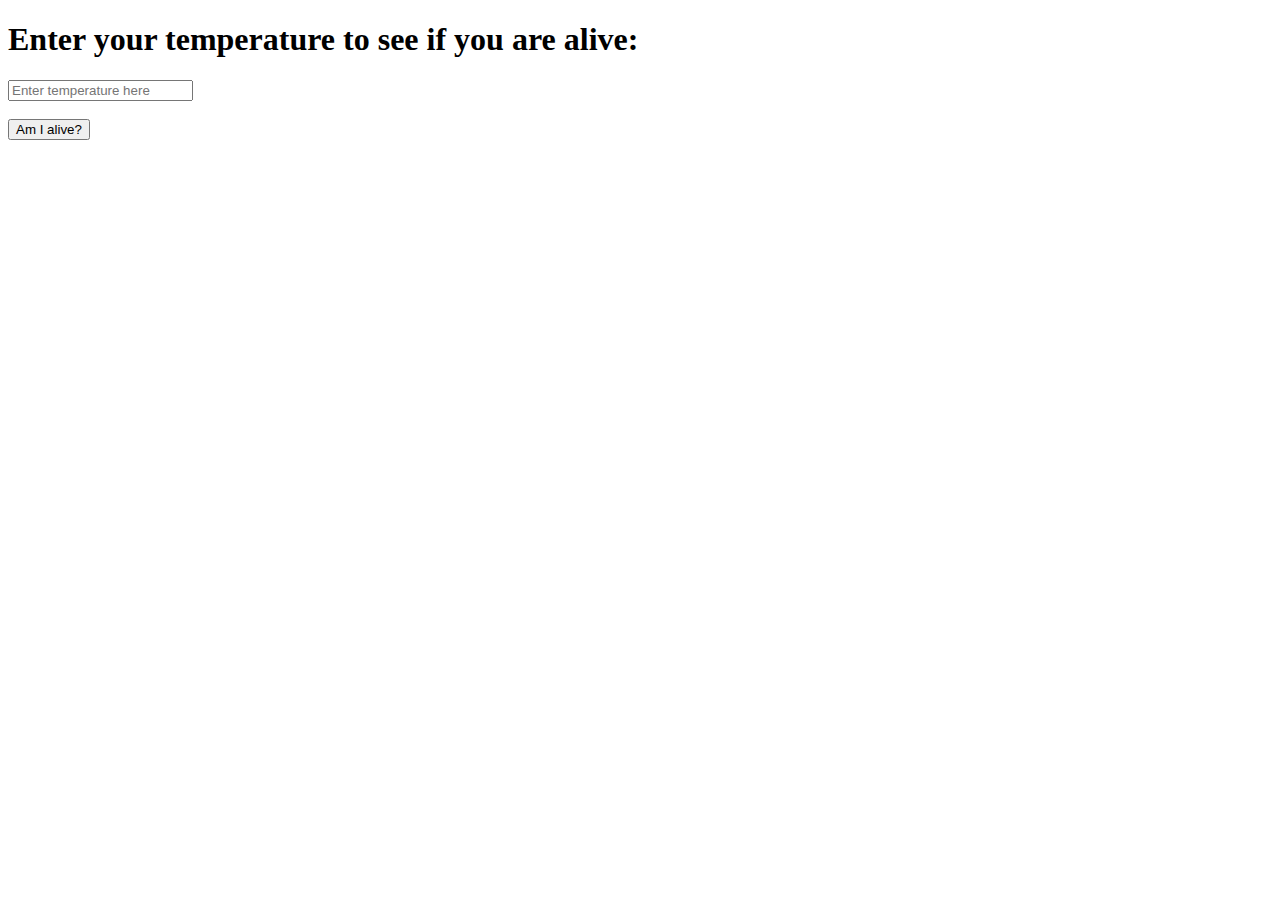
==== src/main/resources/templates/temperature.html @ 38291124 "Initial commit" ====
<!DOCTYPE html>
<html lang="en" xmlns:th="http://www.thymeleaf.org">
<head>
    <meta charset="UTF-8">
    <title>Temperature check</title>
    <link rel="stylesheet" type="text/css" th:href="@{/CSS/myCSS.css}">
</head>

    <body>

        <div>
            <h1>Enter your temperature to see if you are alive:</h1>
                <form th:action = "@{temperature}" method = "get">
                    <input type="number" id="temperature" name="temperature" placeholder="Enter temperature here"/>
                    <br> <br>
                    <button type="submit">Am I alive?</button>
                    <h2 th:text="${temperature}"></h2>
                </form>
        </div>

    </body>

</html>
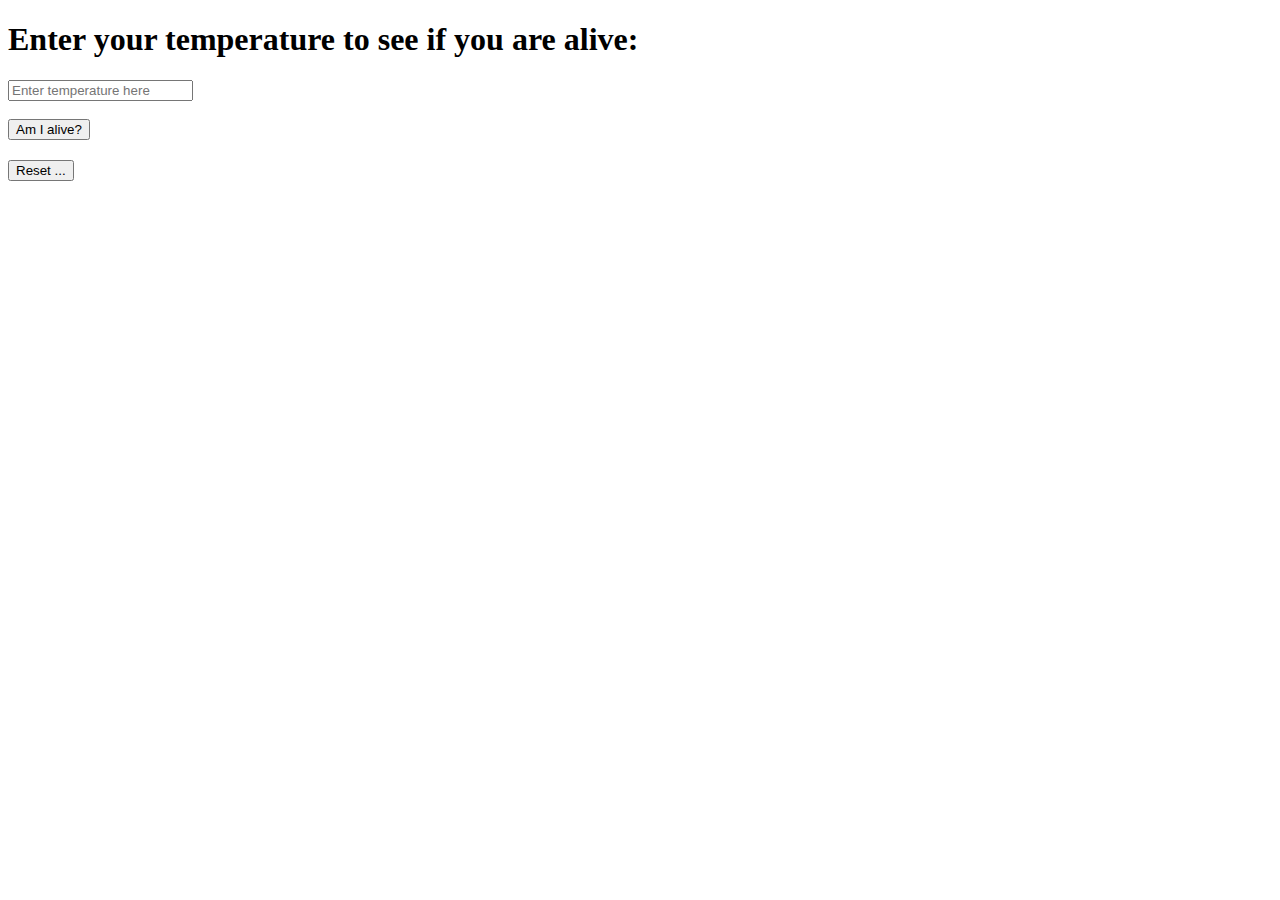
==== commit 7af9aab6: "added reset button for temperature" ====
--- a/src/main/resources/templates/temperature.html
+++ b/src/main/resources/templates/temperature.html
@@ -17,6 +17,10 @@
                     <h2 th:text="${temperature}"></h2>
                 </form>
         </div>
+                <button id="tempReset"><a th:href="@{/temperature}"/> Reset ...</button>
+
+<!--                <button a href="@Url.Action("/temperature")>Back to List</a> </button>-->
+<!--                <button a th://localhost:8080/temperature>Reset</button>-->
 
     </body>
 
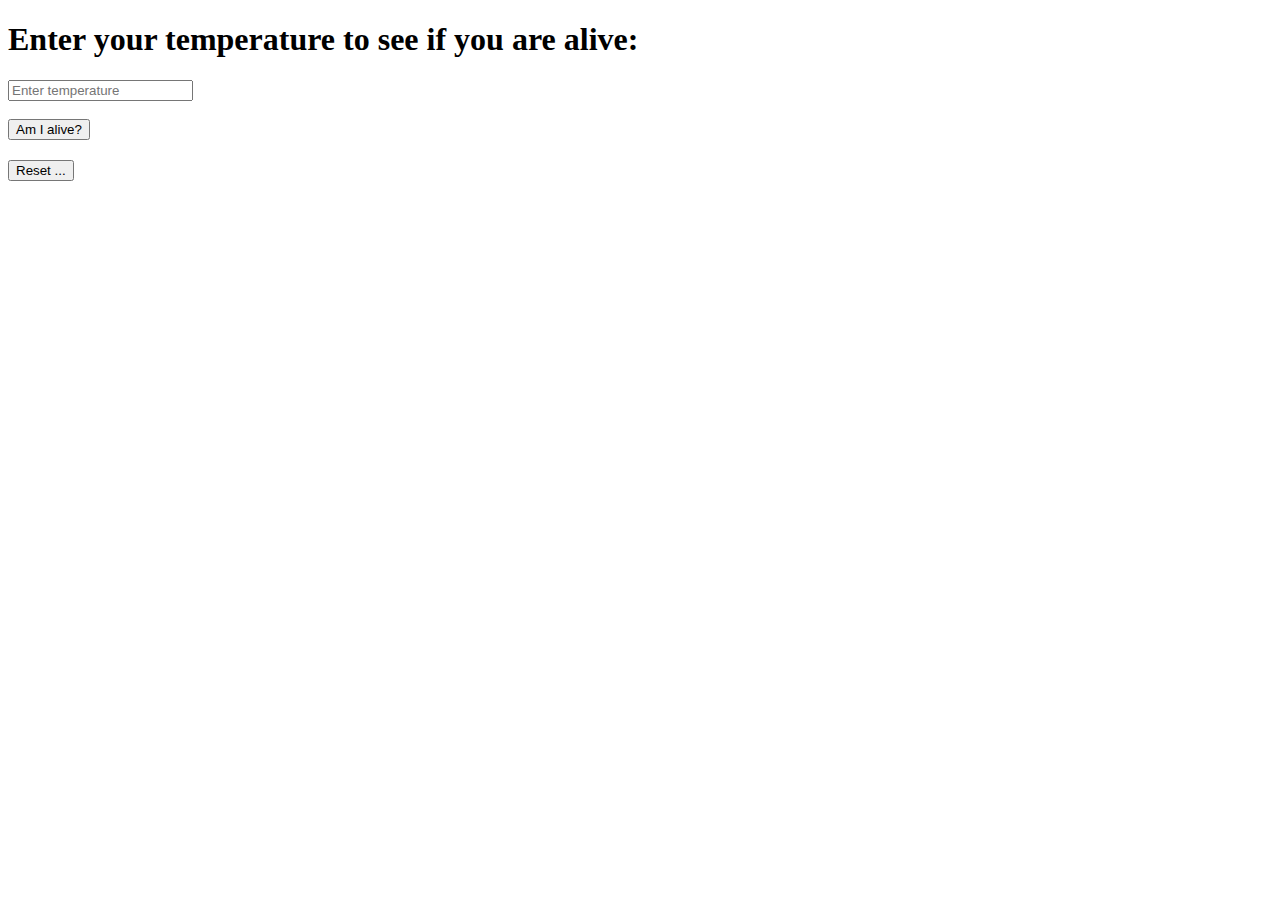
==== commit 9b044755: "last commit" ====
--- a/src/main/resources/templates/temperature.html
+++ b/src/main/resources/templates/temperature.html
@@ -11,7 +11,7 @@
         <div>
             <h1>Enter your temperature to see if you are alive:</h1>
                 <form th:action = "@{temperature}" method = "get">
-                    <input type="number" id="temperature" name="temperature" placeholder="Enter temperature here"/>
+                    <input type="number" id="temperature" name="temperature" placeholder="Enter temperature"/>
                     <br> <br>
                     <button type="submit">Am I alive?</button>
                     <h2 th:text="${temperature}"></h2>
@@ -19,8 +19,6 @@
         </div>
                 <button id="tempReset"><a th:href="@{/temperature}"/> Reset ...</button>
 
-<!--                <button a href="@Url.Action("/temperature")>Back to List</a> </button>-->
-<!--                <button a th://localhost:8080/temperature>Reset</button>-->
 
     </body>
 
